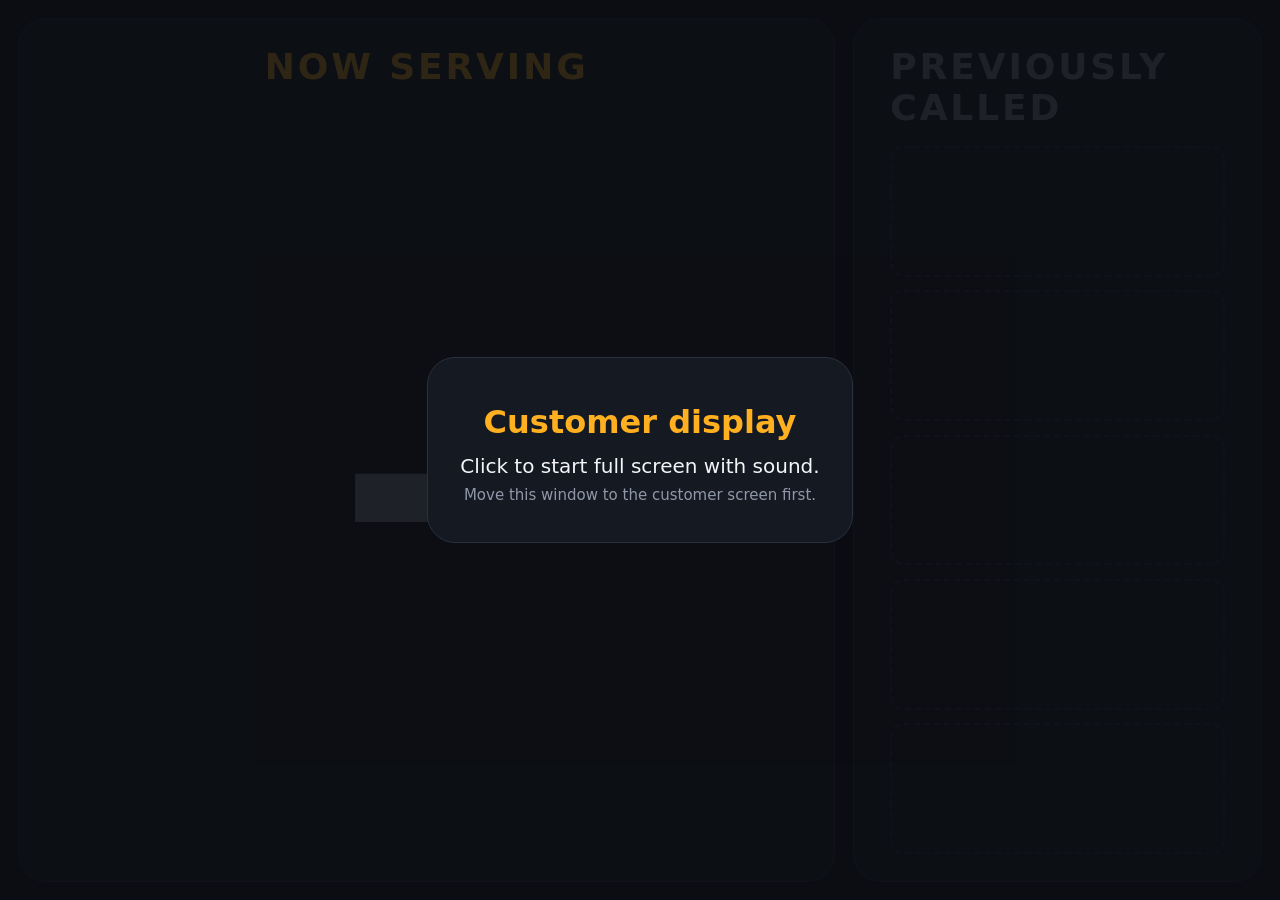
==== display.html @ 46462762 "Order caller: staff keypad window and customer display Static app for GitHub Pages. Two windows in t" ====
<!doctype html>
<html lang="en" data-theme="dark">
<head>
  <meta charset="utf-8">
  <meta name="viewport" content="width=device-width, initial-scale=1">
  <title>Now Serving</title>
  <link rel="icon" href="icon.svg" type="image/svg+xml">
  <link rel="manifest" href="manifest.webmanifest">
  <link rel="stylesheet" href="css/base.css">
  <link rel="stylesheet" href="css/display.css">
</head>
<body>
  <main class="board">
    <section class="now" id="now">
      <h1 class="label">Now serving</h1>
      <div class="current num" id="current" data-len="0">–</div>
    </section>

    <section class="prev">
      <h2 class="label">Previously called</h2>
      <ol class="history num" id="history"></ol>
    </section>
  </main>

  <div class="typing num" id="typing" hidden></div>
  <button class="sound-hint" id="sound-hint" hidden>Click anywhere to turn on sound</button>

  <div class="start" id="start">
    <div class="start-card">
      <p class="start-title">Customer display</p>
      <p>Click to start full screen with sound.</p>
      <p class="start-small">Move this window to the customer screen first.</p>
    </div>
  </div>

  <script type="module" src="js/display.js"></script>
</body>
</html>
---- css/base.css ----
:root {
  --bg: #f5f6f8;
  --surface: #ffffff;
  --surface-2: #eceef2;
  --text: #15181e;
  --muted: #5d6573;
  --border: #d9dde4;
  --accent: #e8590c;
  --accent-text: #ffffff;
  --good: #2b8a3e;
  --bad: #c92a2a;
  --radius: 14px;
  color-scheme: light;
}

@media (prefers-color-scheme: dark) {
  :root:not([data-theme="light"]) {
    --bg: #111318;
    --surface: #1b1e25;
    --surface-2: #262a33;
    --text: #eef0f4;
    --muted: #9aa3b2;
    --border: #323744;
    --accent: #ff7a2e;
    --accent-text: #15181e;
    --good: #51cf66;
    --bad: #ff6b6b;
    color-scheme: dark;
  }
}

:root[data-theme="dark"] {
  --bg: #0b0d12;
  --surface: #151922;
  --surface-2: #1f2430;
  --text: #f4f5f8;
  --muted: #8f98a8;
  --border: #2a3040;
  --accent: #ffb020;
  --accent-text: #0b0d12;
  color-scheme: dark;
}

* { box-sizing: border-box; }

html, body { margin: 0; height: 100%; }

body {
  background: var(--bg);
  color: var(--text);
  font-family: system-ui, -apple-system, "Segoe UI", Roboto, sans-serif;
  -webkit-font-smoothing: antialiased;
}

.num { font-variant-numeric: tabular-nums; font-feature-settings: "tnum"; }

button {
  font: inherit;
  color: inherit;
  cursor: pointer;
}
---- css/display.css ----
body {
  overflow: hidden;
  user-select: none;
  cursor: default;
}

.board {
  height: 100vh;
  height: 100dvh;
  display: grid;
  grid-template-columns: 2fr 1fr;
  gap: 2vmin;
  padding: 2vmin;
}

.label {
  margin: 0;
  font-size: max(16px, 4vmin);
  font-weight: 700;
  letter-spacing: 0.08em;
  text-transform: uppercase;
  color: var(--muted);
}

.now,
.prev {
  background: var(--surface);
  border: 1px solid var(--border);
  border-radius: calc(var(--radius) * 2);
  padding: 3vmin 4vmin;
  display: flex;
  flex-direction: column;
  min-width: 0;
  min-height: 0;
}

.now { align-items: center; }

.now .label { color: var(--accent); }

.current {
  flex: 1;
  display: flex;
  align-items: center;
  justify-content: center;
  font-weight: 800;
  line-height: 1;
  letter-spacing: -0.02em;
  color: var(--text);
  font-size: min(55vh, 30vw);
}
.current[data-len="3"] { font-size: min(48vh, 20vw); }
.current[data-len="4"] { font-size: min(40vh, 15vw); }
.current[data-len="0"] { color: var(--muted); }

.now.flash { animation: flash 0.6s ease-in-out 4; }

@keyframes flash {
  50% { background: var(--accent); color: var(--accent-text); }
}
.now.flash .current,
.now.flash .label { animation: flash-text 0.6s ease-in-out 4; }
@keyframes flash-text {
  50% { color: var(--accent-text); }
}

.history {
  list-style: none;
  margin: 2vmin 0 0;
  padding: 0;
  flex: 1;
  display: grid;
  grid-template-rows: repeat(5, 1fr);
  gap: 1.5vmin;
  min-height: 0;
}

.history li {
  display: flex;
  align-items: center;
  justify-content: center;
  background: var(--surface-2);
  border-radius: var(--radius);
  font-weight: 700;
  font-size: min(9vh, 9vw);
  line-height: 1;
  min-height: 0;
}
.history li:nth-child(n+3) { color: var(--muted); }
.history li.empty { background: transparent; border: 2px dashed var(--border); }

/* Portrait screens: stack the panels. */
@media (orientation: portrait) {
  .board { grid-template-columns: 1fr; grid-template-rows: 3fr 2fr; }
  .current { font-size: min(35vh, 42vw); }
  .current[data-len="3"] { font-size: min(32vh, 28vw); }
  .current[data-len="4"] { font-size: min(28vh, 21vw); }
  .history { grid-template-rows: none; grid-template-columns: repeat(5, 1fr); }
  .history li { font-size: min(8vh, 7vw); }
}

.typing {
  position: fixed;
  right: 2vmin;
  bottom: 2vmin;
  padding: 0.4em 0.8em;
  border-radius: 999px;
  background: var(--surface-2);
  color: var(--muted);
  font-size: max(14px, 2.2vmin);
  opacity: 0.85;
}

.sound-hint {
  position: fixed;
  left: 50%;
  bottom: 2vmin;
  transform: translateX(-50%);
  padding: 0.6em 1.2em;
  border: 1px solid var(--border);
  border-radius: 999px;
  background: var(--surface-2);
  color: var(--muted);
  font-size: max(14px, 2vmin);
}

.start {
  position: fixed;
  inset: 0;
  display: grid;
  place-items: center;
  background: color-mix(in srgb, var(--bg) 85%, transparent);
  cursor: pointer;
  padding: 16px;
}
.start[hidden] { display: none; }

.start-card {
  max-width: 520px;
  text-align: center;
  padding: 32px;
  border-radius: calc(var(--radius) * 2);
  background: var(--surface);
  border: 1px solid var(--border);
  font-size: 20px;
}
.start-card p { margin: 0.4em 0; }
.start-title { font-size: 32px; font-weight: 800; color: var(--accent); }
.start-small { font-size: 15px; color: var(--muted); }
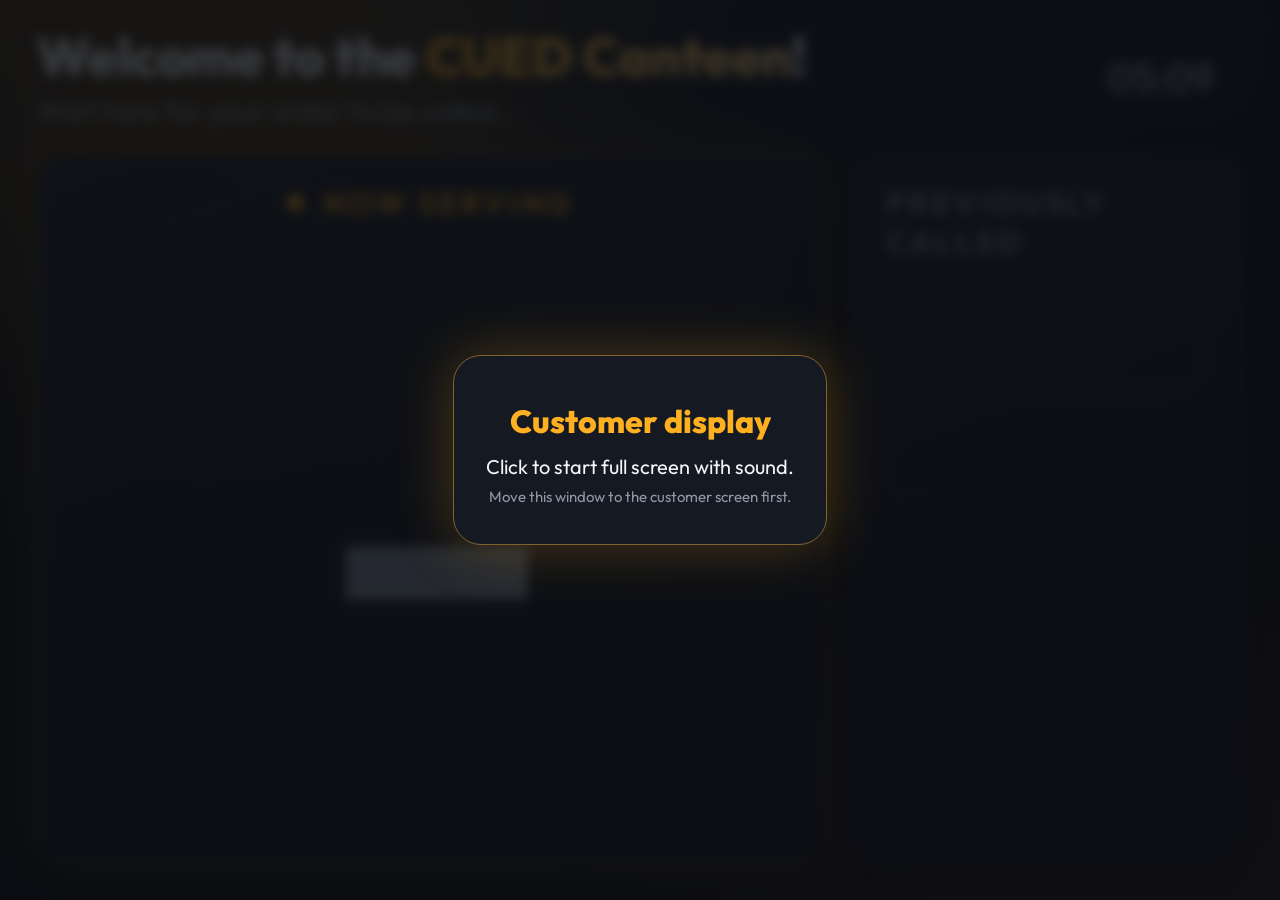
==== commit 1e31f796: "Display: CUED Canteen welcome banner, glows and animations Welcome header with clock, drifting backg" ====
--- a/display.html
+++ b/display.html
@@ -6,19 +6,33 @@
   <title>Now Serving</title>
   <link rel="icon" href="icon.svg" type="image/svg+xml">
   <link rel="manifest" href="manifest.webmanifest">
+  <link rel="preconnect" href="https://fonts.googleapis.com">
+  <link rel="preconnect" href="https://fonts.gstatic.com" crossorigin>
+  <link rel="stylesheet" href="https://fonts.googleapis.com/css2?family=Outfit:wght@400;600;800&display=swap">
   <link rel="stylesheet" href="css/base.css">
   <link rel="stylesheet" href="css/display.css">
 </head>
 <body>
+  <div class="glow glow-a" aria-hidden="true"></div>
+  <div class="glow glow-b" aria-hidden="true"></div>
+
+  <header class="welcome">
+    <div class="welcome-text">
+      <h1>Welcome to the <span class="hl">CUED Canteen</span>!</h1>
+      <p>Wait here for your order to be called<span class="dots" aria-hidden="true"><i>.</i><i>.</i><i>.</i></span></p>
+    </div>
+    <time class="clock num" id="clock"></time>
+  </header>
+
   <main class="board">
     <section class="now" id="now">
-      <h1 class="label">Now serving</h1>
-      <div class="current num" id="current" data-len="0">–</div>
+      <h2 class="label"><span class="live" aria-hidden="true"></span>Now serving</h2>
+      <div class="current" id="current" data-len="0">–</div>
     </section>
 
     <section class="prev">
       <h2 class="label">Previously called</h2>
-      <ol class="history num" id="history"></ol>
+      <ol class="history" id="history"></ol>
     </section>
   </main>
 
--- a/css/display.css
+++ b/css/display.css
@@ -1,42 +1,176 @@
 body {
+  height: 100vh;
+  height: 100dvh;
   overflow: hidden;
   user-select: none;
   cursor: default;
-}
+  display: grid;
+  grid-template-rows: auto 1fr;
+  font-family: "Outfit", system-ui, -apple-system, "Segoe UI", Roboto, sans-serif;
+  background:
+    radial-gradient(120% 80% at 50% 0%, color-mix(in srgb, var(--surface-2) 70%, transparent), transparent 70%),
+    var(--bg);
+}
+
+/* Slow-drifting coloured light behind everything. */
+.glow {
+  position: fixed;
+  z-index: 0;
+  width: 60vmax;
+  height: 60vmax;
+  border-radius: 50%;
+  filter: blur(10vmax);
+  opacity: 0.22;
+  pointer-events: none;
+}
+.glow-a {
+  background: var(--accent);
+  top: -30vmax;
+  left: -15vmax;
+  animation: drift-a 26s ease-in-out infinite alternate;
+}
+.glow-b {
+  background: color-mix(in srgb, var(--accent) 40%, #ff4d6d);
+  bottom: -35vmax;
+  right: -20vmax;
+  opacity: 0.14;
+  animation: drift-b 32s ease-in-out infinite alternate;
+}
+@keyframes drift-a { to { transform: translate(18vmax, 10vmax) scale(1.15); } }
+@keyframes drift-b { to { transform: translate(-16vmax, -8vmax) scale(1.1); } }
+
+.welcome,
+.board { position: relative; z-index: 1; }
+
+/* ---------- Welcome banner ---------- */
+
+.welcome {
+  display: flex;
+  align-items: center;
+  justify-content: space-between;
+  gap: 3vmin;
+  padding: 3vmin 4vmin 1vmin;
+  animation: rise 0.9s cubic-bezier(.2, .8, .2, 1) both;
+}
+
+.welcome h1 {
+  margin: 0;
+  font-size: max(22px, 6vmin);
+  font-weight: 800;
+  line-height: 1.1;
+  letter-spacing: -0.01em;
+}
+
+.hl {
+  background: linear-gradient(90deg, var(--accent), #ffd98a, var(--accent));
+  background-size: 200% 100%;
+  -webkit-background-clip: text;
+  background-clip: text;
+  color: transparent;
+  animation: shimmer 6s linear infinite;
+}
+@keyframes shimmer { to { background-position: -200% 0; } }
+
+.welcome p {
+  margin: 0.6vmin 0 0;
+  font-size: max(15px, 3.2vmin);
+  font-weight: 400;
+  color: var(--muted);
+}
+
+.dots i {
+  font-style: normal;
+  animation: dot 1.6s ease-in-out infinite;
+}
+.dots i:nth-child(2) { animation-delay: 0.2s; }
+.dots i:nth-child(3) { animation-delay: 0.4s; }
+@keyframes dot {
+  0%, 60%, 100% { opacity: 0.25; }
+  30% { opacity: 1; }
+}
+
+.clock {
+  flex: none;
+  font-size: max(18px, 4.5vmin);
+  font-weight: 600;
+  color: var(--muted);
+  padding: 0.3em 0.7em;
+  border-radius: 999px;
+  background: color-mix(in srgb, var(--surface) 70%, transparent);
+  border: 1px solid var(--border);
+}
+
+/* ---------- Board ---------- */
 
 .board {
-  height: 100vh;
-  height: 100dvh;
+  min-height: 0;
   display: grid;
   grid-template-columns: 2fr 1fr;
-  gap: 2vmin;
-  padding: 2vmin;
+  gap: 2.5vmin;
+  padding: 2vmin 4vmin 4vmin;
+  animation: rise 0.9s cubic-bezier(.2, .8, .2, 1) 0.12s both;
 }
 
 .label {
   margin: 0;
-  font-size: max(16px, 4vmin);
-  font-weight: 700;
-  letter-spacing: 0.08em;
+  display: flex;
+  align-items: center;
+  gap: 0.6em;
+  font-size: max(14px, 3.4vmin);
+  font-weight: 600;
+  letter-spacing: 0.12em;
   text-transform: uppercase;
   color: var(--muted);
 }
 
 .now,
 .prev {
-  background: var(--surface);
-  border: 1px solid var(--border);
-  border-radius: calc(var(--radius) * 2);
-  padding: 3vmin 4vmin;
+  position: relative;
   display: flex;
   flex-direction: column;
   min-width: 0;
   min-height: 0;
-}
-
-.now { align-items: center; }
+  padding: 3vmin 4vmin;
+  border-radius: calc(var(--radius) * 2.2);
+  background: linear-gradient(160deg,
+    color-mix(in srgb, var(--surface) 92%, white 4%),
+    color-mix(in srgb, var(--surface) 80%, transparent));
+  border: 1px solid var(--border);
+  box-shadow: 0 2vmin 6vmin rgba(0, 0, 0, 0.35);
+}
+
+.now {
+  align-items: center;
+  border-color: color-mix(in srgb, var(--accent) 45%, var(--border));
+  box-shadow:
+    0 0 0 1px color-mix(in srgb, var(--accent) 15%, transparent),
+    0 0 8vmin color-mix(in srgb, var(--accent) 18%, transparent),
+    0 2vmin 6vmin rgba(0, 0, 0, 0.35);
+  animation: breathe 5s ease-in-out 1s infinite;
+}
+@keyframes breathe {
+  50% {
+    box-shadow:
+      0 0 0 1px color-mix(in srgb, var(--accent) 30%, transparent),
+      0 0 12vmin color-mix(in srgb, var(--accent) 28%, transparent),
+      0 2vmin 6vmin rgba(0, 0, 0, 0.35);
+  }
+}
 
 .now .label { color: var(--accent); }
+
+.live {
+  width: 0.55em;
+  height: 0.55em;
+  border-radius: 50%;
+  background: var(--accent);
+  box-shadow: 0 0 0 0 var(--accent);
+  animation: ping 2s ease-out infinite;
+}
+@keyframes ping {
+  0% { box-shadow: 0 0 0 0 color-mix(in srgb, var(--accent) 70%, transparent); }
+  100% { box-shadow: 0 0 0 0.9em transparent; }
+}
 
 .current {
   flex: 1;
@@ -45,33 +179,52 @@
   justify-content: center;
   font-weight: 800;
   line-height: 1;
-  letter-spacing: -0.02em;
+  letter-spacing: -0.03em;
   color: var(--text);
-  font-size: min(55vh, 30vw);
-}
-.current[data-len="3"] { font-size: min(48vh, 20vw); }
-.current[data-len="4"] { font-size: min(40vh, 15vw); }
-.current[data-len="0"] { color: var(--muted); }
-
-.now.flash { animation: flash 0.6s ease-in-out 4; }
-
+  text-shadow:
+    0 0 4vmin color-mix(in srgb, var(--accent) 35%, transparent),
+    0 0.6vmin 0 rgba(0, 0, 0, 0.25);
+  font-size: min(52vh, 30vw);
+  font-variant-numeric: tabular-nums;
+}
+.current[data-len="3"] { font-size: min(46vh, 21vw); }
+.current[data-len="4"] { font-size: min(40vh, 16vw); }
+.current[data-len="0"] { color: var(--muted); text-shadow: none; }
+
+/* New number: pop in, then a ring of light pulses out of the card. */
+.current.pop { animation: pop 0.7s cubic-bezier(.2, 1.4, .4, 1) both; }
+@keyframes pop {
+  0% { transform: scale(0.4); opacity: 0; filter: blur(1vmin); }
+  60% { opacity: 1; filter: none; }
+  100% { transform: scale(1); }
+}
+
+.now.flash { animation: flash 0.75s ease-in-out 4; }
 @keyframes flash {
-  50% { background: var(--accent); color: var(--accent-text); }
-}
-.now.flash .current,
-.now.flash .label { animation: flash-text 0.6s ease-in-out 4; }
-@keyframes flash-text {
-  50% { color: var(--accent-text); }
-}
+  50% {
+    border-color: var(--accent);
+    background: color-mix(in srgb, var(--accent) 22%, var(--surface));
+    box-shadow:
+      0 0 0 0.6vmin var(--accent),
+      0 0 16vmin color-mix(in srgb, var(--accent) 60%, transparent),
+      0 2vmin 6vmin rgba(0, 0, 0, 0.35);
+  }
+}
+.now.flash .current { animation: pop 0.7s cubic-bezier(.2, 1.4, .4, 1) both, glow-text 0.75s ease-in-out 4; }
+@keyframes glow-text {
+  50% { text-shadow: 0 0 6vmin var(--accent), 0 0 12vmin color-mix(in srgb, var(--accent) 60%, transparent); }
+}
+
+/* ---------- History ---------- */
 
 .history {
   list-style: none;
-  margin: 2vmin 0 0;
+  margin: 2.5vmin 0 0;
   padding: 0;
   flex: 1;
   display: grid;
   grid-template-rows: repeat(5, 1fr);
-  gap: 1.5vmin;
+  gap: 1.6vmin;
   min-height: 0;
 }
 
@@ -79,30 +232,64 @@
   display: flex;
   align-items: center;
   justify-content: center;
+  min-height: 0;
+  border-radius: var(--radius);
   background: var(--surface-2);
-  border-radius: var(--radius);
-  font-weight: 700;
+  border: 1px solid var(--border);
+  font-weight: 800;
   font-size: min(9vh, 9vw);
+  font-variant-numeric: tabular-nums;
   line-height: 1;
-  min-height: 0;
-}
-.history li:nth-child(n+3) { color: var(--muted); }
-.history li.empty { background: transparent; border: 2px dashed var(--border); }
-
-/* Portrait screens: stack the panels. */
+  transition: opacity 0.4s;
+}
+.history li:first-child:not(.empty) {
+  border-color: color-mix(in srgb, var(--accent) 35%, var(--border));
+  box-shadow: 0 0 3vmin color-mix(in srgb, var(--accent) 14%, transparent);
+}
+.history li:nth-child(2) { opacity: 0.92; }
+.history li:nth-child(3) { opacity: 0.78; }
+.history li:nth-child(4) { opacity: 0.64; }
+.history li:nth-child(5) { opacity: 0.5; }
+.history li.empty { background: transparent; border: 2px dashed var(--border); opacity: 0.5; }
+
+/* When a number moves into history, the list slides down one place. */
+.history.shift li:not(.empty) { animation: slide-in 0.55s cubic-bezier(.2, .8, .2, 1) both; }
+.history.shift li:nth-child(2) { animation-delay: 0.04s; }
+.history.shift li:nth-child(3) { animation-delay: 0.08s; }
+.history.shift li:nth-child(4) { animation-delay: 0.12s; }
+.history.shift li:nth-child(5) { animation-delay: 0.16s; }
+@keyframes slide-in {
+  from { transform: translateY(-40%); opacity: 0; }
+}
+
+@keyframes rise {
+  from { transform: translateY(3vmin); opacity: 0; }
+}
+
+/* ---------- Portrait screens: stack the panels ---------- */
+
 @media (orientation: portrait) {
-  .board { grid-template-columns: 1fr; grid-template-rows: 3fr 2fr; }
-  .current { font-size: min(35vh, 42vw); }
-  .current[data-len="3"] { font-size: min(32vh, 28vw); }
-  .current[data-len="4"] { font-size: min(28vh, 21vw); }
-  .history { grid-template-rows: none; grid-template-columns: repeat(5, 1fr); }
-  .history li { font-size: min(8vh, 7vw); }
-}
+  .welcome { flex-direction: column; align-items: flex-start; }
+  .clock { align-self: flex-end; margin-top: -1vmin; }
+  .board { grid-template-columns: 1fr; grid-template-rows: 1fr auto; }
+  .current { font-size: min(36vh, 50vw); }
+  .current[data-len="3"] { font-size: min(30vh, 34vw); }
+  .current[data-len="4"] { font-size: min(26vh, 25vw); }
+  .history { flex: none; grid-template-rows: 12vh; grid-template-columns: repeat(5, 1fr); }
+  .history li { font-size: min(6vh, 5.2vw); }
+}
+
+@media (prefers-reduced-motion: reduce) {
+  *, *::before, *::after { animation-duration: 0.01ms !important; animation-iteration-count: 1 !important; }
+}
+
+/* ---------- Overlays ---------- */
 
 .typing {
   position: fixed;
+  z-index: 2;
   right: 2vmin;
-  bottom: 2vmin;
+  bottom: 1vmin;
   padding: 0.4em 0.8em;
   border-radius: 999px;
   background: var(--surface-2);
@@ -113,8 +300,9 @@
 
 .sound-hint {
   position: fixed;
+  z-index: 2;
   left: 50%;
-  bottom: 2vmin;
+  bottom: 1vmin;
   transform: translateX(-50%);
   padding: 0.6em 1.2em;
   border: 1px solid var(--border);
@@ -126,10 +314,12 @@
 
 .start {
   position: fixed;
+  z-index: 3;
   inset: 0;
   display: grid;
   place-items: center;
-  background: color-mix(in srgb, var(--bg) 85%, transparent);
+  background: color-mix(in srgb, var(--bg) 80%, transparent);
+  backdrop-filter: blur(6px);
   cursor: pointer;
   padding: 16px;
 }
@@ -141,8 +331,10 @@
   padding: 32px;
   border-radius: calc(var(--radius) * 2);
   background: var(--surface);
-  border: 1px solid var(--border);
+  border: 1px solid color-mix(in srgb, var(--accent) 40%, var(--border));
+  box-shadow: 0 0 60px color-mix(in srgb, var(--accent) 25%, transparent);
   font-size: 20px;
+  animation: rise 0.6s cubic-bezier(.2, .8, .2, 1) both;
 }
 .start-card p { margin: 0.4em 0; }
 .start-title { font-size: 32px; font-weight: 800; color: var(--accent); }
